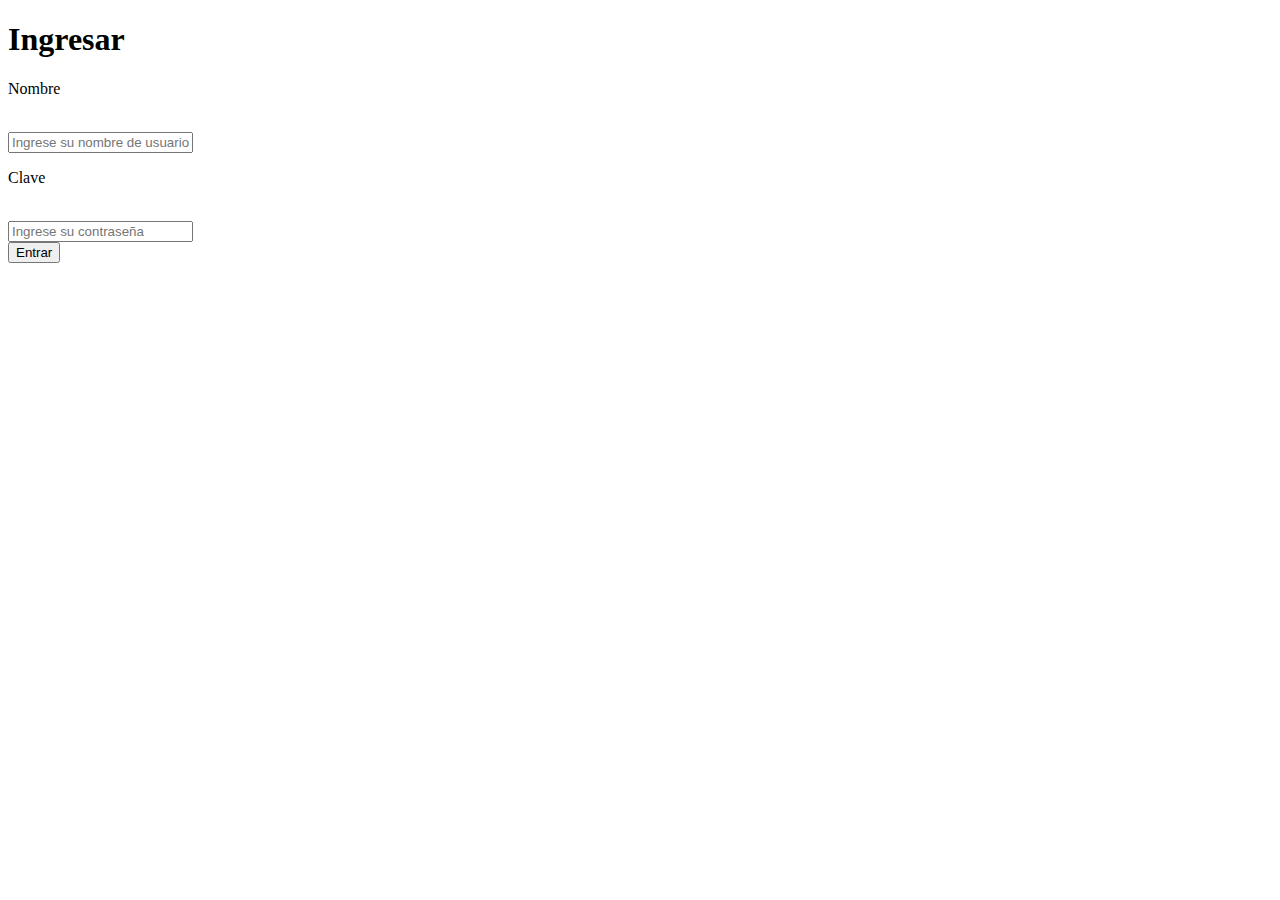
==== index.html @ 10754dbf "Create index.html" ====
<!DOCTYPE html>
<html lang="en">

<head>
    <meta charset="UTF-8">
    <meta http-equiv="X-UA-Compatible" content="IE=edge">
    <meta name="viewport" content="width=device-width, initial-scale=1.0">
    <link rel="stylesheet" href="https://www.wallpaperup.com/uploads/wallpapers/2013/09/07/144250/ef1af6269f1d39ee1dcf222fcfcb5bc0-700.jpg">
    <link rel="stylesheet" href="login.css">
    <title>Login</title>
</head>

<body>

    <form action="/principal.html">
      <section class="container">
        <h1>
            Ingresar
        </h1>

        <div class="username">
            <p>Nombre</p> <br>
            <input type="text" placeholder="Ingrese su nombre de usuario">
        </div>

        <div class="password">
            <p>Clave</p> <br>
            <input type="password" placeholder="Ingrese su contraseña">
        </div>
        

         <button type="submit">Entrar</button>
    </form>
        

    </section>


</body>

</html>
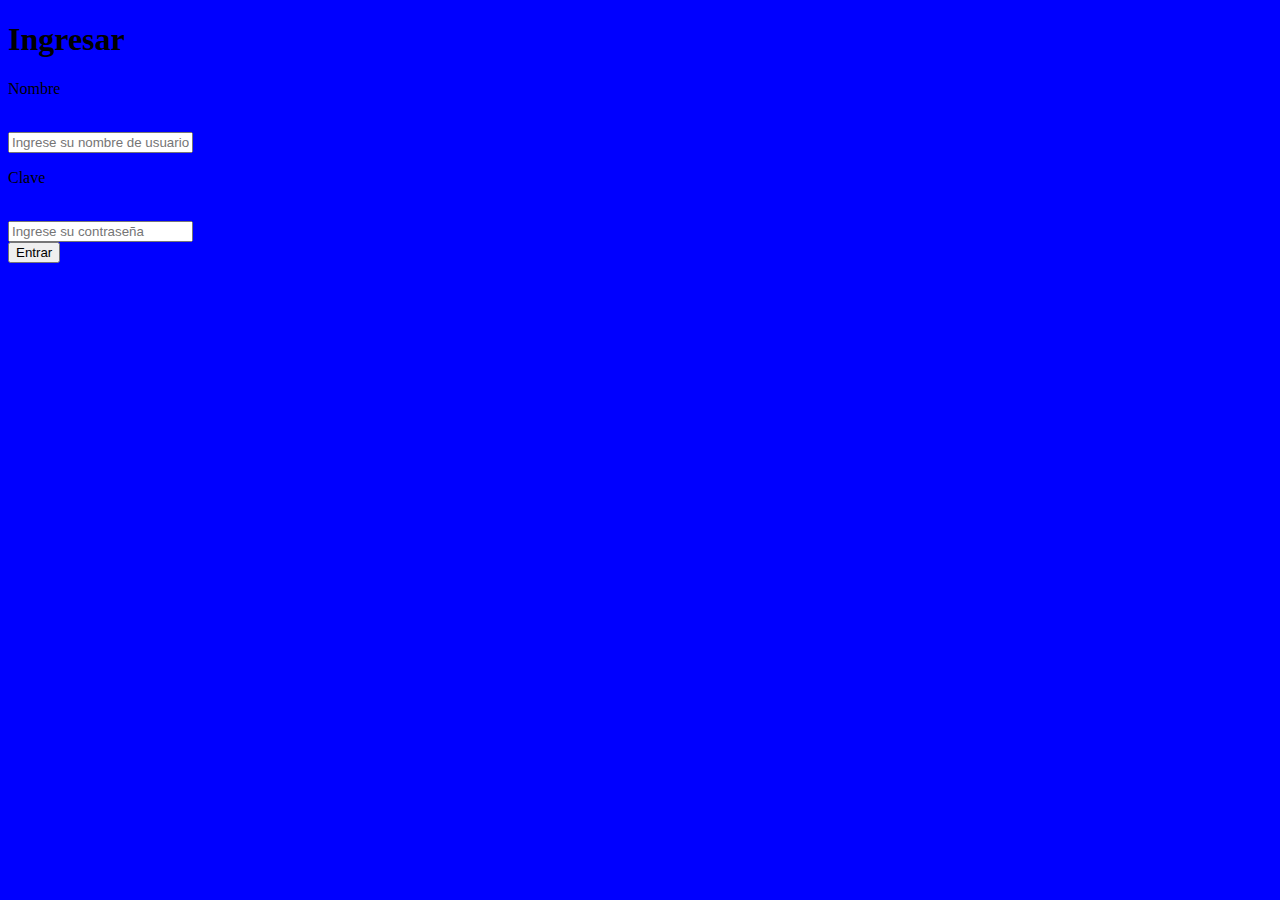
==== commit a139c893: "Update index.html" ====
--- a/index.html
+++ b/index.html
@@ -5,8 +5,7 @@
     <meta charset="UTF-8">
     <meta http-equiv="X-UA-Compatible" content="IE=edge">
     <meta name="viewport" content="width=device-width, initial-scale=1.0">
-    <link rel="stylesheet" href="https://www.wallpaperup.com/uploads/wallpapers/2013/09/07/144250/ef1af6269f1d39ee1dcf222fcfcb5bc0-700.jpg">
-    <link rel="stylesheet" href="login.css">
+    <link rel="stylesheet" href="main.css">
     <title>Login</title>
 </head>
 
--- a/main.css
+++ b/main.css
@@ -0,0 +1,3 @@
+body {
+background: blue;
+}
